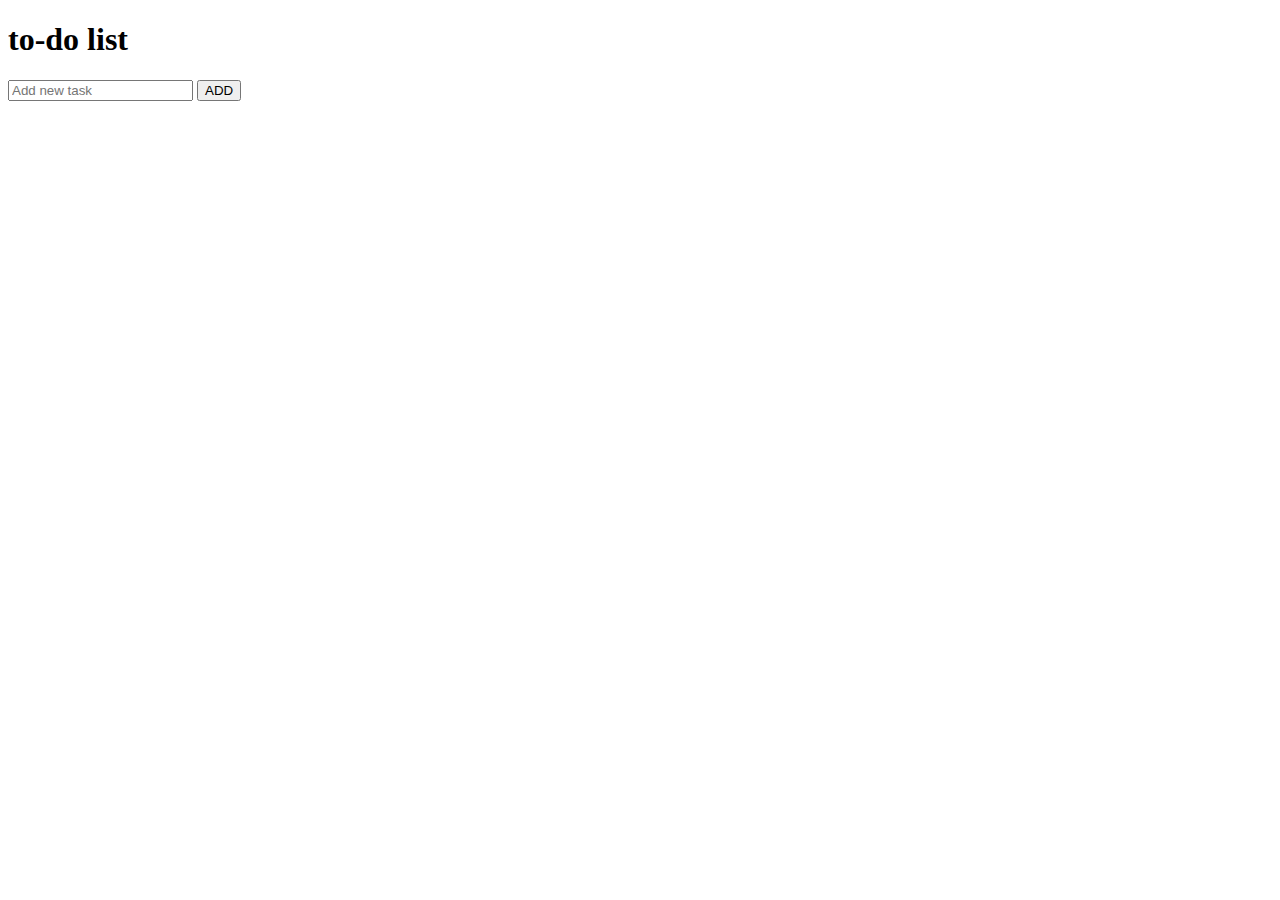
==== v0/index.html @ db08a124 "Primera version de la lista de tareas" ====
<!DOCTYPE html>
<html lang="es">
<head>
    <meta charset="UTF-8">
    <meta http-equiv="X-UA-Compatible" content="IE=edge">
    <meta name="viewport" content="width=device-width, initial-scale=1.0">
    <link rel="stylesheet" href="/css/style.css">
    <link rel="stylesheet" href="//cdn.materialdesignicons.com/5.4.55/css/materialdesignicons.min.css">
    <title>To-Do List</title>
</head>
<body>
    <header>
        <h1>to-do list</h1>
    </header>
    <div id="addItem">
        <input type="text" id="taskName" placeholder="Add new task">
        <input type="submit" value="ADD" id="addBtn">
    </div>

    <ul id="list">
        <!-- <li>
            <div>
                <input type="checkbox" name="" id="">
                <span>texto de descripcion 1</span>
            </div>
            <input type="button" value="X" id="deleteBtn">
        </li> -->
    </ul>
    <script src="/js/main.js"></script>
</body>
</html>
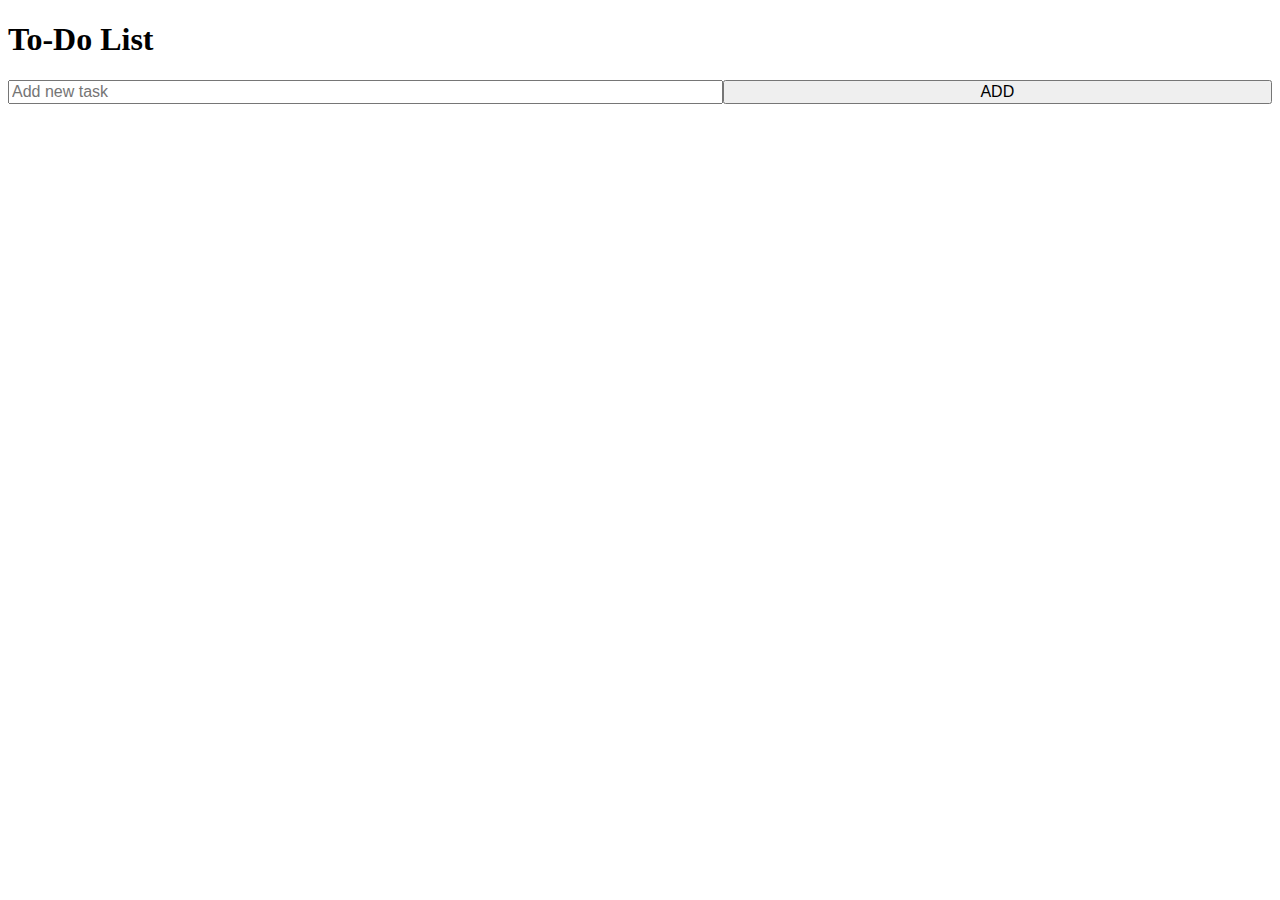
==== commit 8ca699b0: "Update index.html" ====
--- a/v0/index.html
+++ b/v0/index.html
@@ -4,7 +4,7 @@
     <meta charset="UTF-8">
     <meta http-equiv="X-UA-Compatible" content="IE=edge">
     <meta name="viewport" content="width=device-width, initial-scale=1.0">
-    <link rel="stylesheet" href="/css/style.css">
+    <link rel="stylesheet" href="css/style.css">
     <link rel="stylesheet" href="//cdn.materialdesignicons.com/5.4.55/css/materialdesignicons.min.css">
     <title>To-Do List</title>
 </head>
@@ -28,4 +28,4 @@
     </ul>
     <script src="/js/main.js"></script>
 </body>
-</html>+</html>
--- a/v0/css/style.css
+++ b/v0/css/style.css
@@ -0,0 +1,77 @@
+header {
+  /*background-color: aquamarine;*/
+}
+
+header > h1 {
+  text-transform: capitalize;
+}
+
+#addItem {
+  display: -webkit-box;
+  display: -ms-flexbox;
+  display: flex;
+  -webkit-box-orient: horizontal;
+  -webkit-box-direction: normal;
+      -ms-flex-direction: row;
+          flex-direction: row;
+  margin-bottom: 1rem;
+}
+
+#addItem > input {
+  -webkit-box-flex: 2;
+      -ms-flex-positive: 2;
+          flex-grow: 2;
+  font-size: 1rem;
+}
+
+#list {
+  display: -webkit-box;
+  display: -ms-flexbox;
+  display: flex;
+  -webkit-box-orient: vertical;
+  -webkit-box-direction: normal;
+      -ms-flex-direction: column;
+          flex-direction: column;
+  list-style: none;
+  margin: 0;
+  padding: 0;
+}
+
+#list > li {
+  display: -webkit-box;
+  display: -ms-flexbox;
+  display: flex;
+  -webkit-box-orient: horizontal;
+  -webkit-box-direction: normal;
+      -ms-flex-direction: row;
+          flex-direction: row;
+  -webkit-box-pack: justify;
+      -ms-flex-pack: justify;
+          justify-content: space-between;
+  padding: 0.5rem;
+  margin-bottom: 1rem;
+  background-color: #eeeeee;
+}
+
+#list > li div {
+  display: -webkit-box;
+  display: -ms-flexbox;
+  display: flex;
+  -webkit-box-orient: horizontal;
+  -webkit-box-direction: normal;
+      -ms-flex-direction: row;
+          flex-direction: row;
+}
+
+#list > li input[type="checkbox"] {
+  margin-right: 1rem;
+}
+
+#list > li input:checked + span {
+  text-decoration: line-through;
+}
+
+#list > li span {
+  margin: 0;
+}
+/*# sourceMappingURL=style.css.map */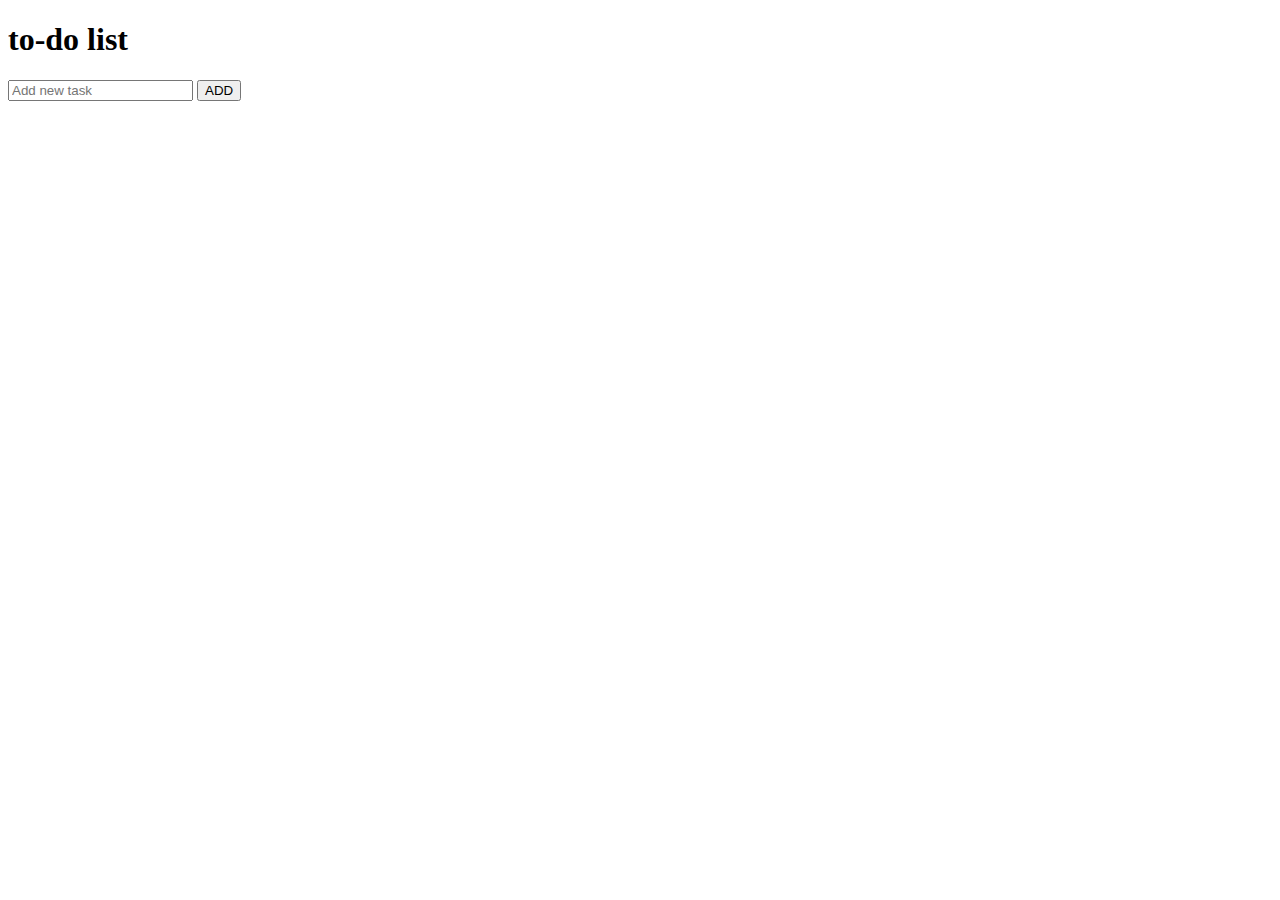
==== commit 44eebea2: "Update index.html" ====
--- a/v0/index.html
+++ b/v0/index.html
@@ -4,7 +4,7 @@
     <meta charset="UTF-8">
     <meta http-equiv="X-UA-Compatible" content="IE=edge">
     <meta name="viewport" content="width=device-width, initial-scale=1.0">
-    <link rel="stylesheet" href="css/style.css">
+    <link rel="stylesheet" href="/css/style.css">
     <link rel="stylesheet" href="//cdn.materialdesignicons.com/5.4.55/css/materialdesignicons.min.css">
     <title>To-Do List</title>
 </head>
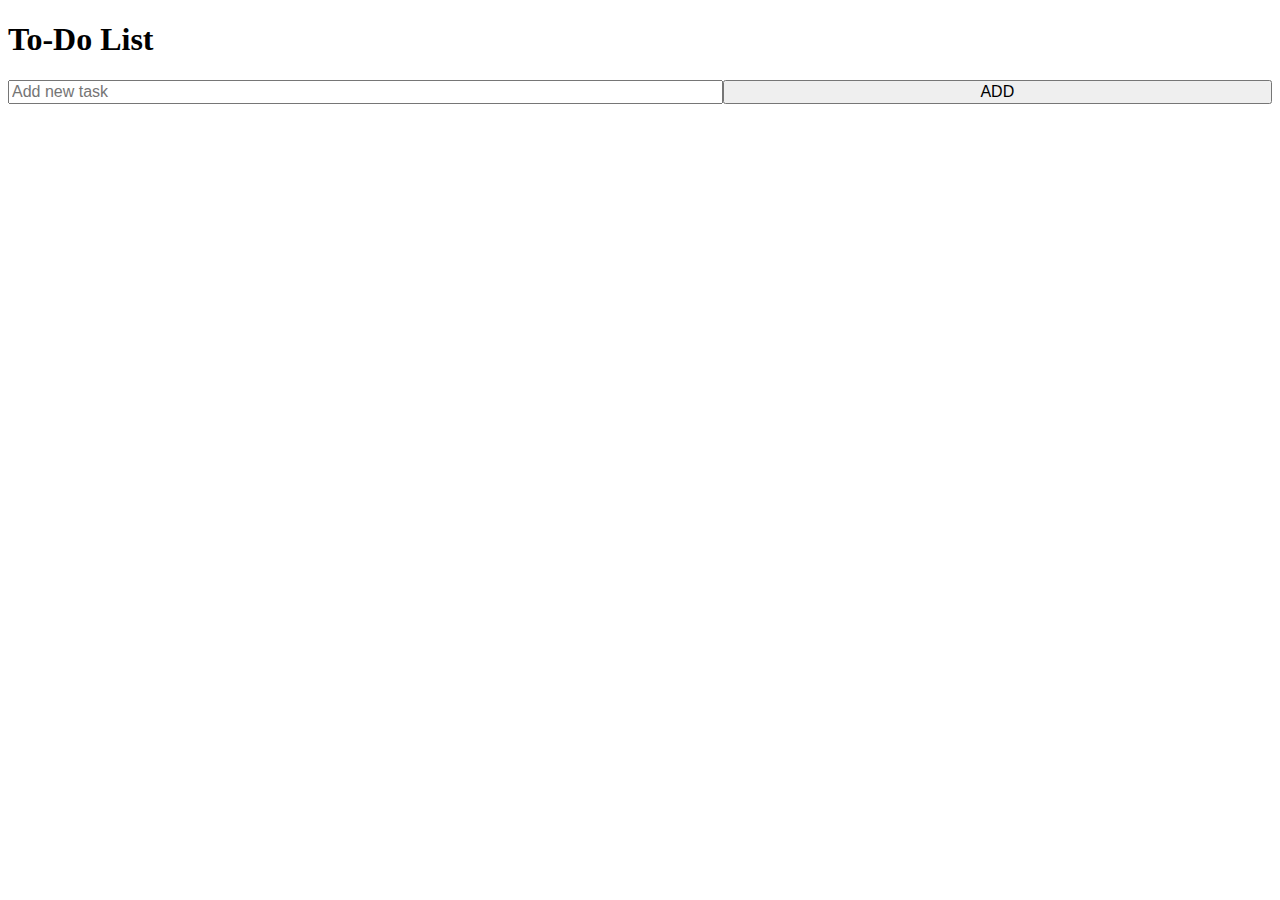
==== commit 49642060: "Update index.html" ====
--- a/v0/index.html
+++ b/v0/index.html
@@ -4,7 +4,7 @@
     <meta charset="UTF-8">
     <meta http-equiv="X-UA-Compatible" content="IE=edge">
     <meta name="viewport" content="width=device-width, initial-scale=1.0">
-    <link rel="stylesheet" href="/css/style.css">
+    <link rel="stylesheet" href="/v0/css/style.css">
     <link rel="stylesheet" href="//cdn.materialdesignicons.com/5.4.55/css/materialdesignicons.min.css">
     <title>To-Do List</title>
 </head>
@@ -26,6 +26,6 @@
             <input type="button" value="X" id="deleteBtn">
         </li> -->
     </ul>
-    <script src="/js/main.js"></script>
+    <script src="/v0/js/main.js"></script>
 </body>
 </html>
--- a/v0/css/style.css
+++ b/v0/css/style.css
@@ -0,0 +1,77 @@
+header {
+  /*background-color: aquamarine;*/
+}
+
+header > h1 {
+  text-transform: capitalize;
+}
+
+#addItem {
+  display: -webkit-box;
+  display: -ms-flexbox;
+  display: flex;
+  -webkit-box-orient: horizontal;
+  -webkit-box-direction: normal;
+      -ms-flex-direction: row;
+          flex-direction: row;
+  margin-bottom: 1rem;
+}
+
+#addItem > input {
+  -webkit-box-flex: 2;
+      -ms-flex-positive: 2;
+          flex-grow: 2;
+  font-size: 1rem;
+}
+
+#list {
+  display: -webkit-box;
+  display: -ms-flexbox;
+  display: flex;
+  -webkit-box-orient: vertical;
+  -webkit-box-direction: normal;
+      -ms-flex-direction: column;
+          flex-direction: column;
+  list-style: none;
+  margin: 0;
+  padding: 0;
+}
+
+#list > li {
+  display: -webkit-box;
+  display: -ms-flexbox;
+  display: flex;
+  -webkit-box-orient: horizontal;
+  -webkit-box-direction: normal;
+      -ms-flex-direction: row;
+          flex-direction: row;
+  -webkit-box-pack: justify;
+      -ms-flex-pack: justify;
+          justify-content: space-between;
+  padding: 0.5rem;
+  margin-bottom: 1rem;
+  background-color: #eeeeee;
+}
+
+#list > li div {
+  display: -webkit-box;
+  display: -ms-flexbox;
+  display: flex;
+  -webkit-box-orient: horizontal;
+  -webkit-box-direction: normal;
+      -ms-flex-direction: row;
+          flex-direction: row;
+}
+
+#list > li input[type="checkbox"] {
+  margin-right: 1rem;
+}
+
+#list > li input:checked + span {
+  text-decoration: line-through;
+}
+
+#list > li span {
+  margin: 0;
+}
+/*# sourceMappingURL=style.css.map */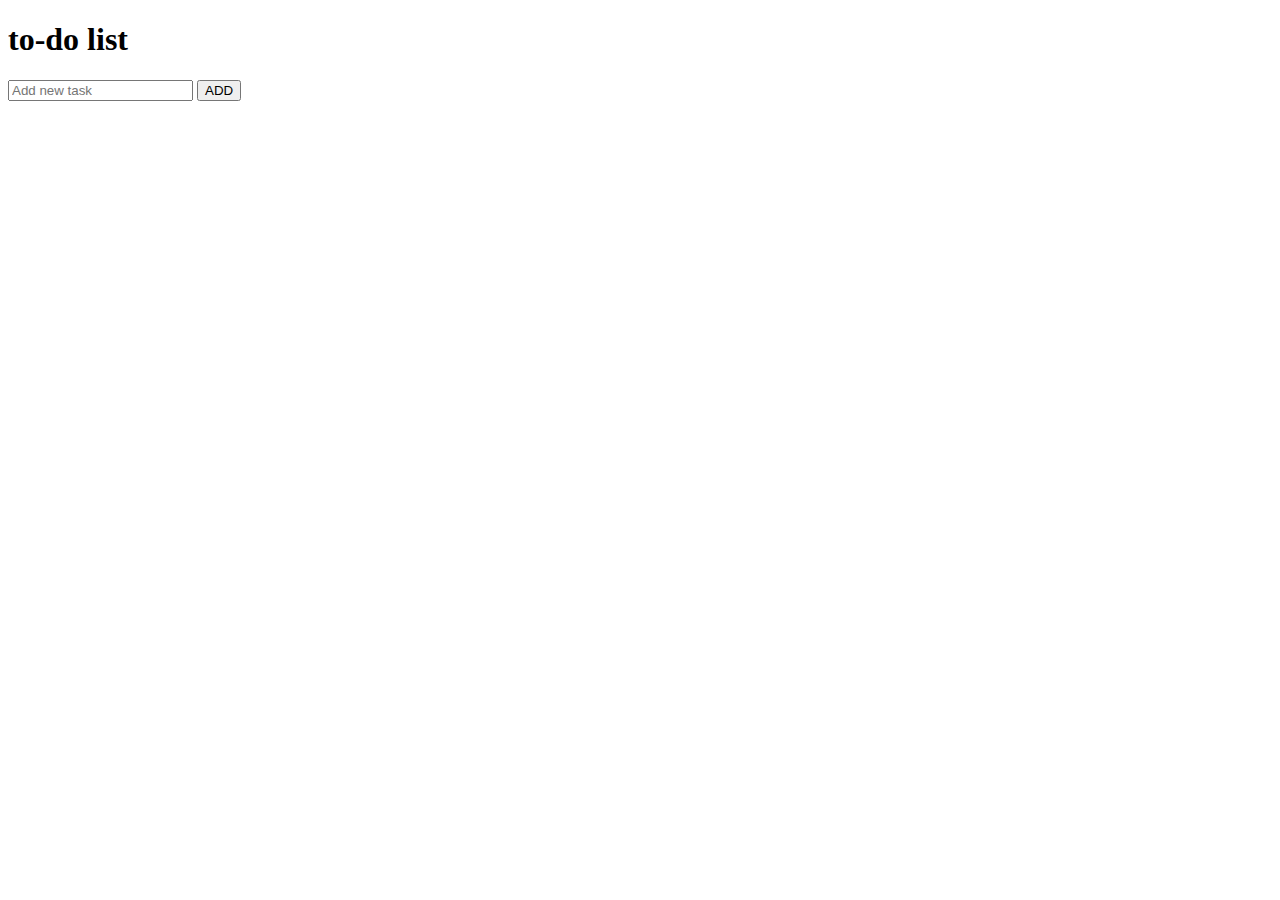
==== commit 0f4d4bd1: "Update index.html" ====
--- a/v0/index.html
+++ b/v0/index.html
@@ -4,7 +4,7 @@
     <meta charset="UTF-8">
     <meta http-equiv="X-UA-Compatible" content="IE=edge">
     <meta name="viewport" content="width=device-width, initial-scale=1.0">
-    <link rel="stylesheet" href="/v0/css/style.css">
+    <link rel="stylesheet" href="/css/style.css">
     <link rel="stylesheet" href="//cdn.materialdesignicons.com/5.4.55/css/materialdesignicons.min.css">
     <title>To-Do List</title>
 </head>
@@ -26,6 +26,6 @@
             <input type="button" value="X" id="deleteBtn">
         </li> -->
     </ul>
-    <script src="/v0/js/main.js"></script>
+    <script src="/js/main.js"></script>
 </body>
 </html>
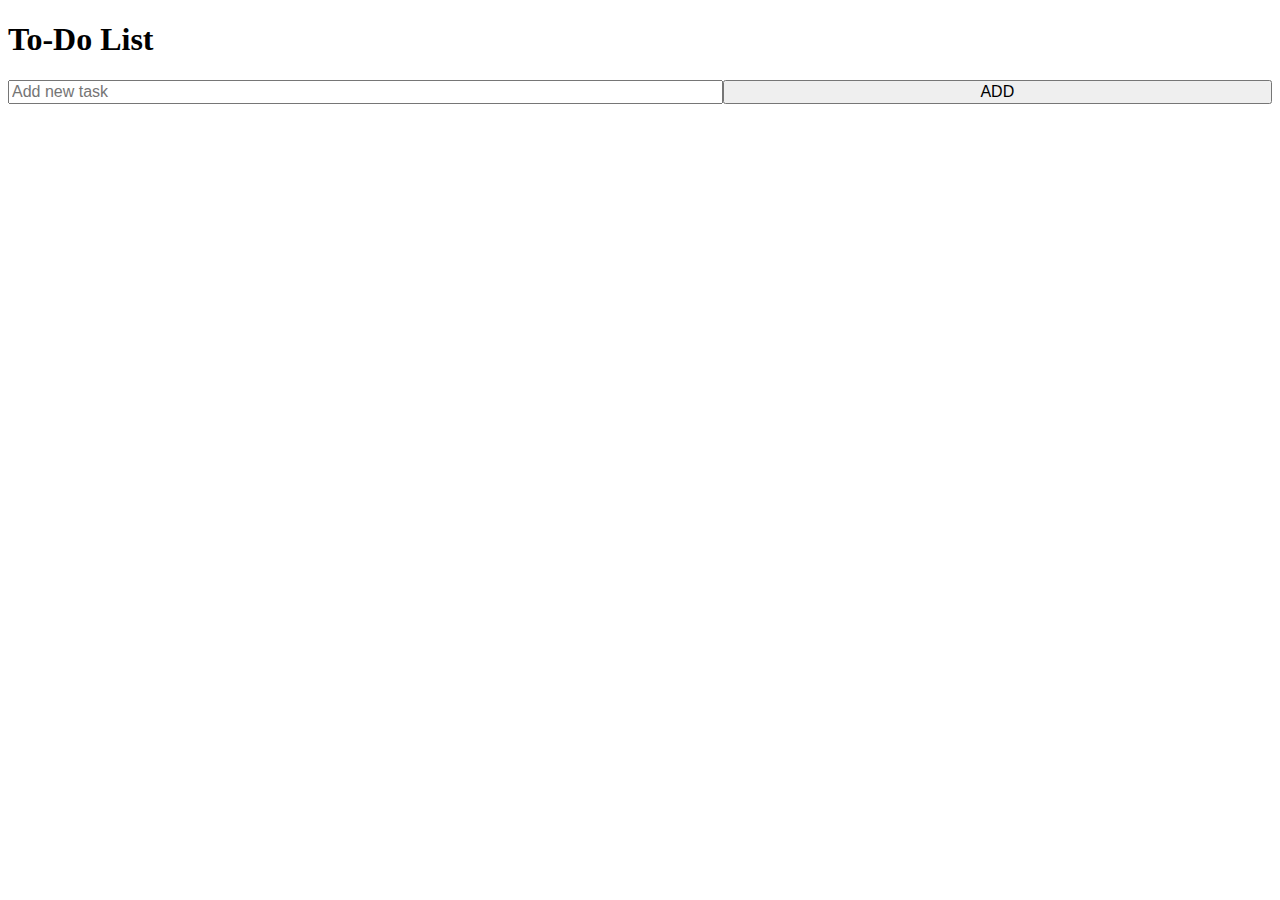
==== commit aac0a25e: "Corrección de importaciones de estilos y scripts" ====
--- a/v0/index.html
+++ b/v0/index.html
@@ -4,7 +4,7 @@
     <meta charset="UTF-8">
     <meta http-equiv="X-UA-Compatible" content="IE=edge">
     <meta name="viewport" content="width=device-width, initial-scale=1.0">
-    <link rel="stylesheet" href="/css/style.css">
+    <link rel="stylesheet" href="css/style.css">
     <link rel="stylesheet" href="//cdn.materialdesignicons.com/5.4.55/css/materialdesignicons.min.css">
     <title>To-Do List</title>
 </head>
@@ -26,6 +26,6 @@
             <input type="button" value="X" id="deleteBtn">
         </li> -->
     </ul>
-    <script src="/js/main.js"></script>
+    <script src="js/main.js"></script>
 </body>
 </html>
--- a/v0/css/style.css
+++ b/v0/css/style.css
@@ -0,0 +1,77 @@
+header {
+  /*background-color: aquamarine;*/
+}
+
+header > h1 {
+  text-transform: capitalize;
+}
+
+#addItem {
+  display: -webkit-box;
+  display: -ms-flexbox;
+  display: flex;
+  -webkit-box-orient: horizontal;
+  -webkit-box-direction: normal;
+      -ms-flex-direction: row;
+          flex-direction: row;
+  margin-bottom: 1rem;
+}
+
+#addItem > input {
+  -webkit-box-flex: 2;
+      -ms-flex-positive: 2;
+          flex-grow: 2;
+  font-size: 1rem;
+}
+
+#list {
+  display: -webkit-box;
+  display: -ms-flexbox;
+  display: flex;
+  -webkit-box-orient: vertical;
+  -webkit-box-direction: normal;
+      -ms-flex-direction: column;
+          flex-direction: column;
+  list-style: none;
+  margin: 0;
+  padding: 0;
+}
+
+#list > li {
+  display: -webkit-box;
+  display: -ms-flexbox;
+  display: flex;
+  -webkit-box-orient: horizontal;
+  -webkit-box-direction: normal;
+      -ms-flex-direction: row;
+          flex-direction: row;
+  -webkit-box-pack: justify;
+      -ms-flex-pack: justify;
+          justify-content: space-between;
+  padding: 0.5rem;
+  margin-bottom: 1rem;
+  background-color: #eeeeee;
+}
+
+#list > li div {
+  display: -webkit-box;
+  display: -ms-flexbox;
+  display: flex;
+  -webkit-box-orient: horizontal;
+  -webkit-box-direction: normal;
+      -ms-flex-direction: row;
+          flex-direction: row;
+}
+
+#list > li input[type="checkbox"] {
+  margin-right: 1rem;
+}
+
+#list > li input:checked + span {
+  text-decoration: line-through;
+}
+
+#list > li span {
+  margin: 0;
+}
+/*# sourceMappingURL=style.css.map */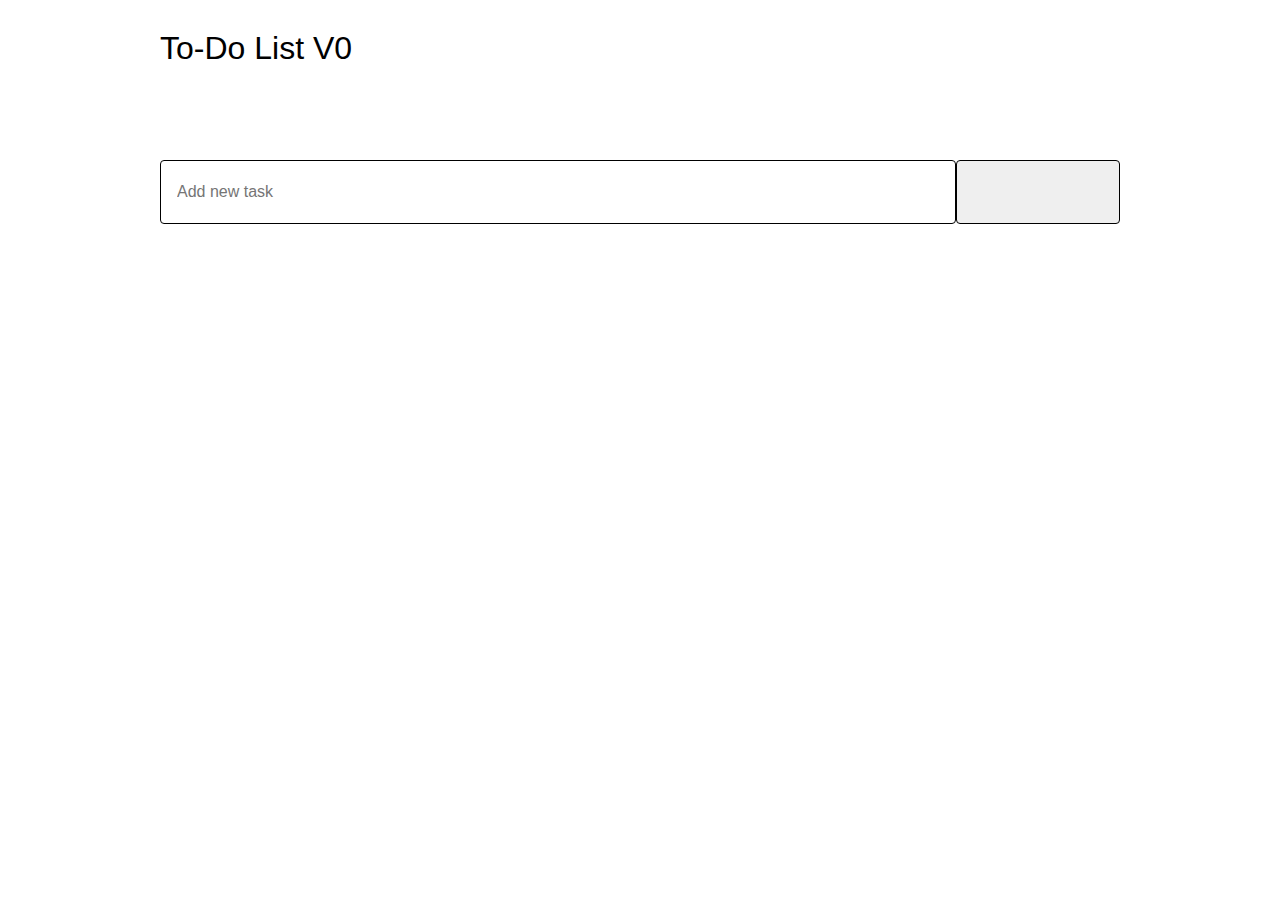
==== commit aa695ca6: "Actualizacion de estilos y borrado de partes innecesarias" ====
--- a/v0/index.html
+++ b/v0/index.html
@@ -9,23 +9,30 @@
     <title>To-Do List</title>
 </head>
 <body>
-    <header>
-        <h1>to-do list</h1>
-    </header>
-    <div id="addItem">
-        <input type="text" id="taskName" placeholder="Add new task">
-        <input type="submit" value="ADD" id="addBtn">
-    </div>
-
-    <ul id="list">
-        <!-- <li>
-            <div>
-                <input type="checkbox" name="" id="">
-                <span>texto de descripcion 1</span>
-            </div>
-            <input type="button" value="X" id="deleteBtn">
-        </li> -->
-    </ul>
+    <main>
+        <header>
+            <h1>to-do list v0</h1>
+        </header>
+        <div id="addItem">
+            <input type="text" id="taskName" placeholder="Add new task">
+            <button type="submit" id="addBtn">
+                <span class="mdi mdi-plus-thick"></span>
+            </button>
+            <!-- <input type="submit" value="ADD" id="addBtn"> -->
+        </div>
+    
+        <ul id="list">
+            <!-- <li>
+                <div>
+                    <input type="checkbox" name="" id="">
+                    <span>texto de descripcion 1</span>
+                </div>
+                <button id="deleteBtn">
+                    <span class="mdi mdi-delete"></span>
+                </button>
+            </li> -->
+        </ul>
+    </main>
     <script src="js/main.js"></script>
 </body>
 </html>
--- a/v0/css/style.css
+++ b/v0/css/style.css
@@ -1,12 +1,30 @@
-header {
-  /*background-color: aquamarine;*/
+body {
+  font-family: "Inter", sans-serif;
+  height: 100vh;
+  margin: 0 0 0 0;
 }
 
-header > h1 {
-  text-transform: capitalize;
+main {
+  display: -webkit-box;
+  display: -ms-flexbox;
+  display: flex;
+  -webkit-box-orient: vertical;
+  -webkit-box-direction: normal;
+      -ms-flex-direction: column;
+          flex-direction: column;
+  -webkit-box-pack: start;
+      -ms-flex-pack: start;
+          justify-content: flex-start;
+  min-height: 100vh;
+  -webkit-box-align: center;
+      -ms-flex-align: center;
+          align-items: center;
 }
 
-#addItem {
+main > header {
+  -webkit-box-align: center;
+      -ms-flex-align: center;
+          align-items: center;
   display: -webkit-box;
   display: -ms-flexbox;
   display: flex;
@@ -14,17 +32,71 @@
   -webkit-box-direction: normal;
       -ms-flex-direction: row;
           flex-direction: row;
-  margin-bottom: 1rem;
+  max-width: 60rem;
+  min-height: 6rem;
+  margin-bottom: 3rem;
+  -webkit-box-pack: justify;
+      -ms-flex-pack: justify;
+          justify-content: space-between;
+  width: 90vw;
+  text-align: center;
 }
 
-#addItem > input {
-  -webkit-box-flex: 2;
-      -ms-flex-positive: 2;
-          flex-grow: 2;
-  font-size: 1rem;
+main > header > h1 {
+  font-size: 2rem;
+  margin: 0;
+  font-weight: 400;
+  text-transform: capitalize;
 }
 
-#list {
+main > div#addItem {
+  -webkit-box-align: center;
+      -ms-flex-align: center;
+          align-items: center;
+  display: -webkit-box;
+  display: -ms-flexbox;
+  display: flex;
+  -webkit-box-orient: horizontal;
+  -webkit-box-direction: normal;
+      -ms-flex-direction: row;
+          flex-direction: row;
+  height: 4rem;
+  max-width: 60rem;
+  min-height: 6rem;
+  margin-bottom: 1rem;
+  padding: 0;
+  width: 90vw;
+  -webkit-box-sizing: border-box;
+          box-sizing: border-box;
+}
+
+main > div#addItem > input#taskName {
+  border: 1.5px solid #000;
+  border-radius: 0.25rem;
+  -webkit-box-sizing: border-box;
+          box-sizing: border-box;
+  font-size: 1rem;
+  height: 4rem;
+  padding: 0 1rem;
+  width: 100%;
+  -webkit-transition: 0.3s all;
+  transition: 0.3s all;
+}
+
+main > div#addItem > Button#addBtn {
+  border: 1.5px solid #000;
+  border-radius: 0.25rem;
+  -webkit-box-sizing: border-box;
+          box-sizing: border-box;
+  font-size: 2rem;
+  height: 4rem;
+  padding: 0 1rem;
+  width: 20%;
+  -webkit-transition: 0.3s all;
+  transition: 0.3s all;
+}
+
+main > ul#list {
   display: -webkit-box;
   display: -ms-flexbox;
   display: flex;
@@ -32,12 +104,21 @@
   -webkit-box-direction: normal;
       -ms-flex-direction: column;
           flex-direction: column;
+  max-width: 60rem;
+  min-height: 6rem;
+  padding: 0;
+  width: 90vw;
   list-style: none;
-  margin: 0;
-  padding: 0;
 }
 
-#list > li {
+main > ul#list > li {
+  -webkit-box-align: center;
+      -ms-flex-align: center;
+          align-items: center;
+  border: 2px solid #000;
+  border-radius: 0.5rem;
+  -webkit-box-sizing: border-box;
+          box-sizing: border-box;
   display: -webkit-box;
   display: -ms-flexbox;
   display: flex;
@@ -45,15 +126,17 @@
   -webkit-box-direction: normal;
       -ms-flex-direction: row;
           flex-direction: row;
+  min-height: 4rem;
   -webkit-box-pack: justify;
       -ms-flex-pack: justify;
           justify-content: space-between;
   padding: 0.5rem;
-  margin-bottom: 1rem;
-  background-color: #eeeeee;
+  margin-bottom: 0.5rem;
+  -webkit-transition: 0.3s all;
+  transition: 0.3s all;
 }
 
-#list > li div {
+main > ul#list > li div {
   display: -webkit-box;
   display: -ms-flexbox;
   display: flex;
@@ -63,15 +146,20 @@
           flex-direction: row;
 }
 
-#list > li input[type="checkbox"] {
+main > ul#list > li input[type="checkbox"] {
   margin-right: 1rem;
 }
 
-#list > li input:checked + span {
+main > ul#list > li input:checked + span {
   text-decoration: line-through;
 }
 
-#list > li span {
+main > ul#list > li button {
+  padding: 0 0.5rem;
+  font-size: 1rem;
+}
+
+main > ul#list > li span {
   margin: 0;
 }
 /*# sourceMappingURL=style.css.map */